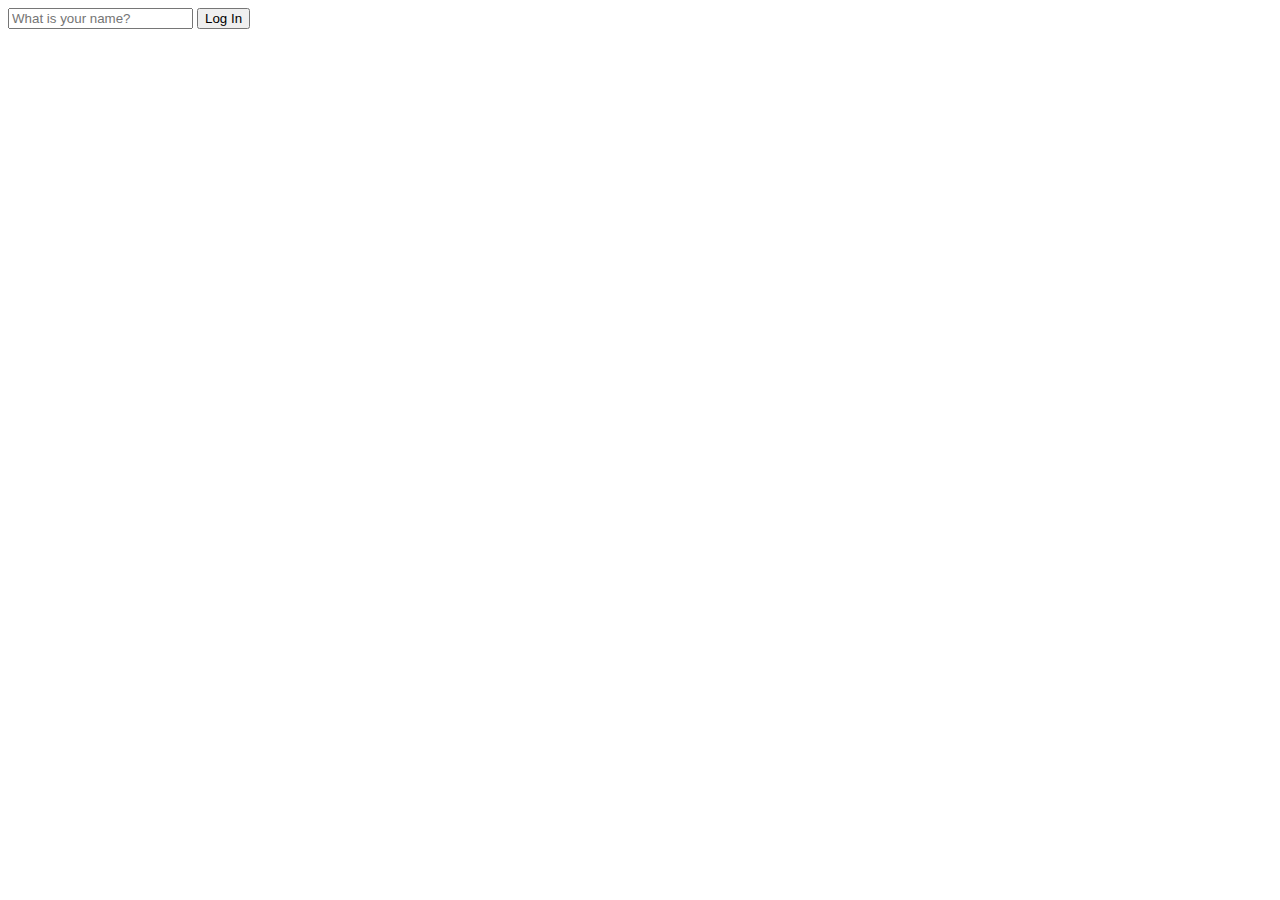
==== index3.html @ b8061766 "#4.0 Input Values" ====
<!DOCTYPE html>
<html lang="en">

<head>
    <meta charset="UTF-8">
    <meta http-equiv="X-UA-Compatible" content="IE=edge">
    <meta name="viewport" content="width=device-width, initial-scale=1.0">
    <link rel="stylesheet" href="style3.css">
    <title>Momentum App</title>
</head>

<body>
    <div id="login-form">
        <input type="text" placeholder="What is your name?" />
        <button>Log In</button>
    </div>

    <script src="script3.js"></script>
</body>

</html>
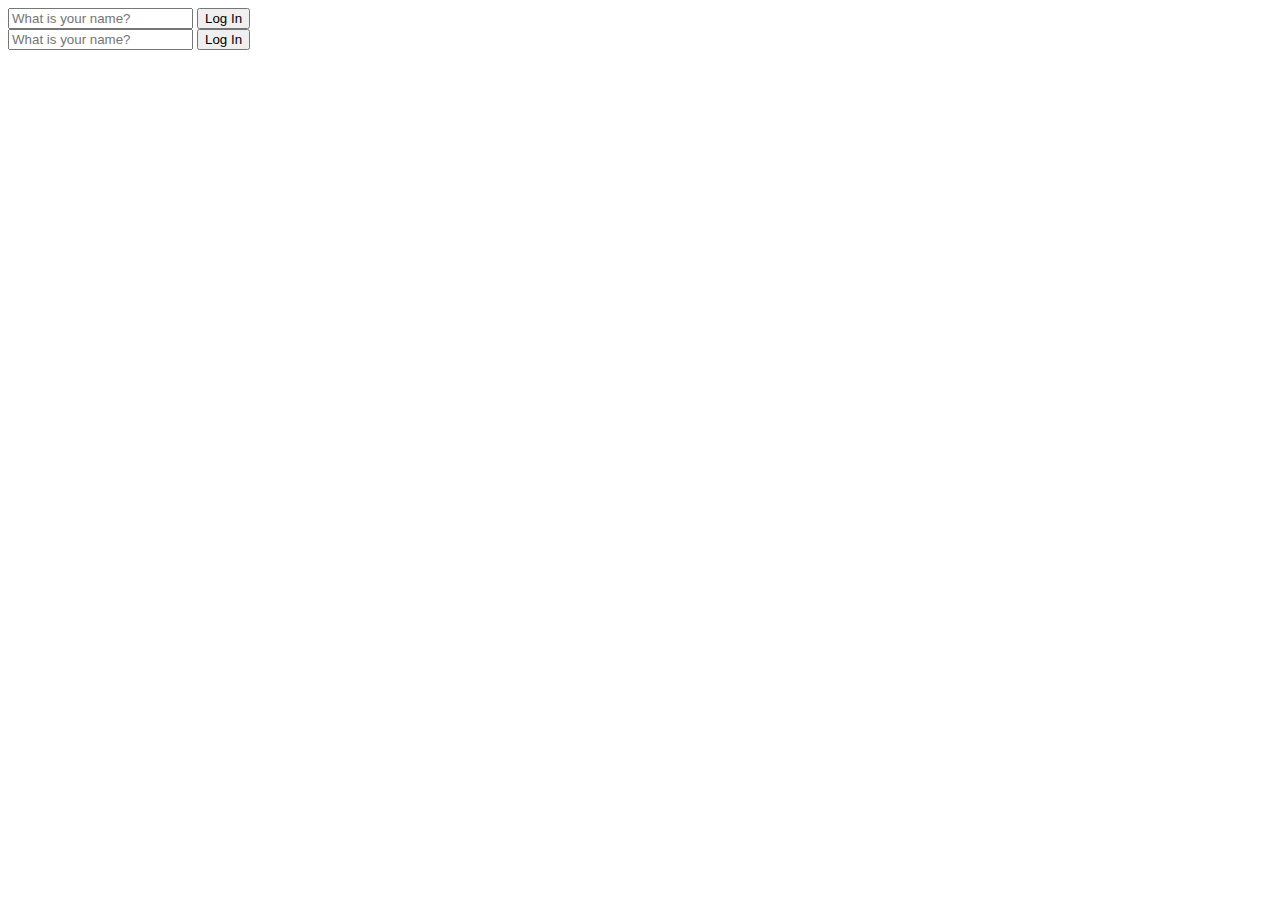
==== commit ab915e86: "#4.1 Form Submission" ====
--- a/index3.html
+++ b/index3.html
@@ -11,9 +11,13 @@
 
 <body>
     <div id="login-form">
-        <input type="text" placeholder="What is your name?" />
+        <input required maxlength="15" type="text" placeholder="What is your name?" />
         <button>Log In</button>
     </div>
+    <form id="login-form">
+        <input required maxlength="15" type="text" placeholder="What is your name?" />
+        <button>Log In</button>
+    </form>
 
     <script src="script3.js"></script>
 </body>
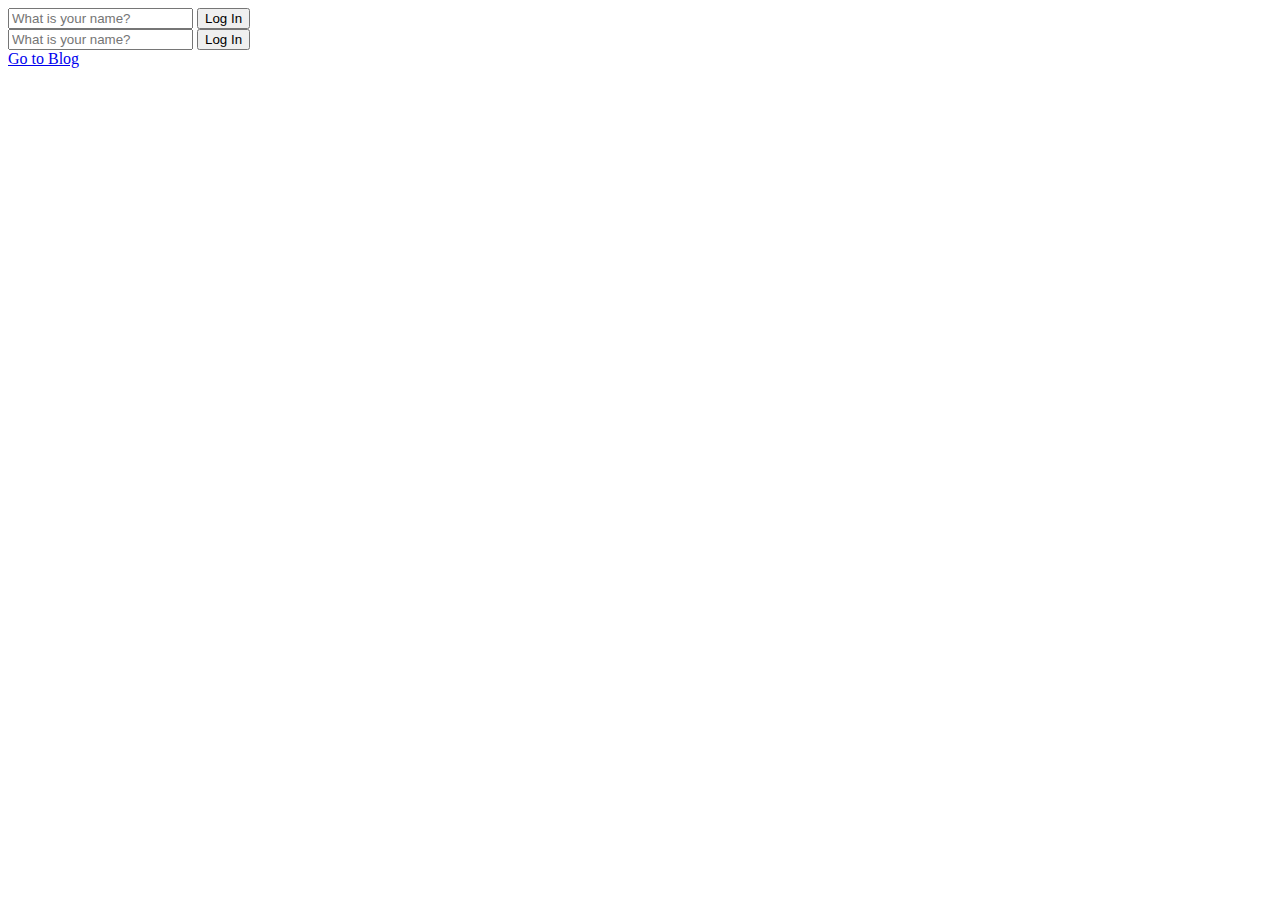
==== commit 1266c9fb: "#4.3 Events part Two" ====
--- a/index3.html
+++ b/index3.html
@@ -10,7 +10,7 @@
 </head>
 
 <body>
-    <div id="login-form">
+    <div id="login-div">
         <input required maxlength="15" type="text" placeholder="What is your name?" />
         <button>Log In</button>
     </div>
@@ -18,7 +18,7 @@
         <input required maxlength="15" type="text" placeholder="What is your name?" />
         <button>Log In</button>
     </form>
-
+    <a href="https://moriah-blog.tistory.com/">Go to Blog</a>
     <script src="script3.js"></script>
 </body>
 
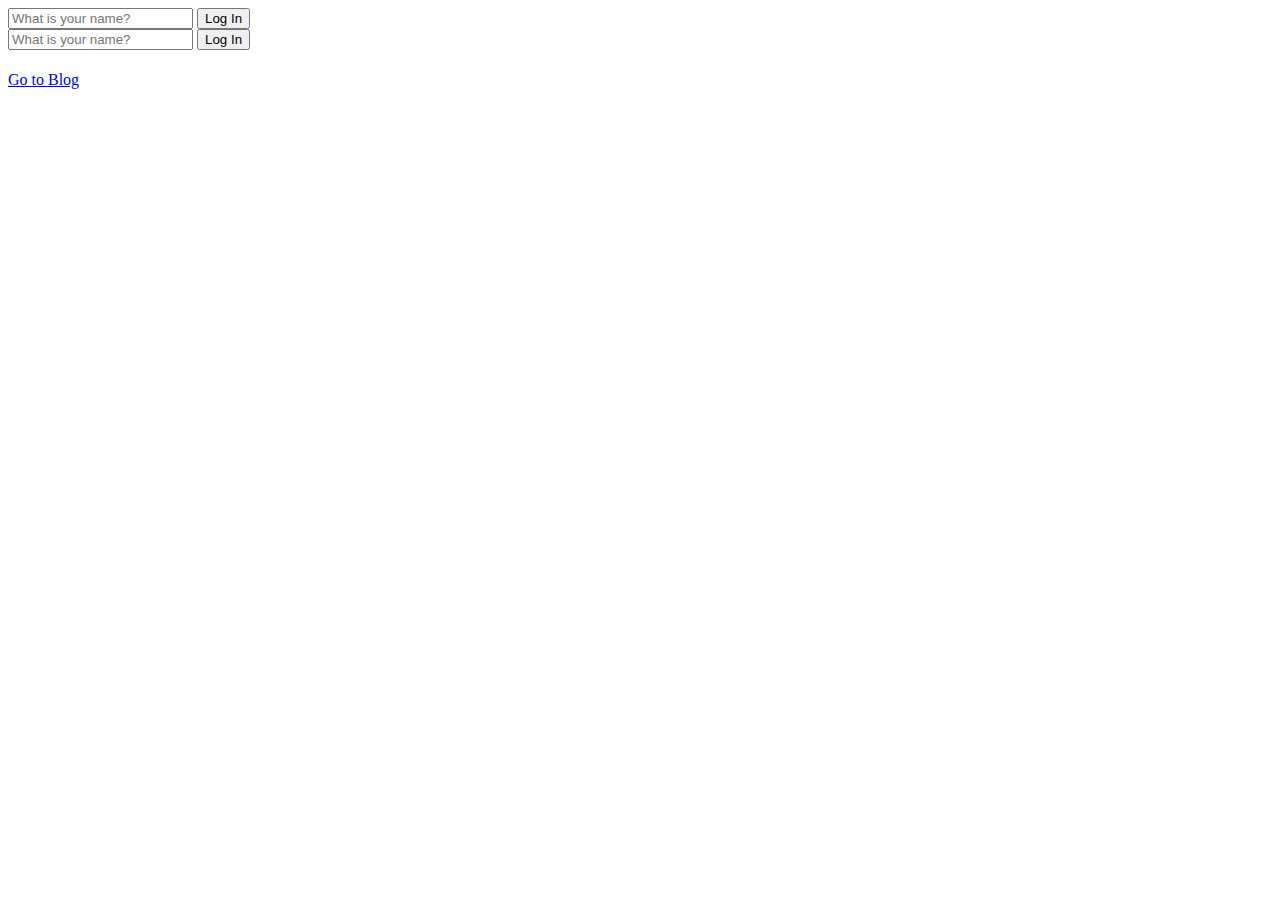
==== commit a18ba607: "#4.6 Loading Username" ====
--- a/index3.html
+++ b/index3.html
@@ -10,14 +10,15 @@
 </head>
 
 <body>
-    <div id="login-div">
-        <input required maxlength="15" type="text" placeholder="What is your name?" />
+    <div id="login-div" class="hidden">
+        <input required maxlength="15" type="text" placeholder="What is your name?" class="hidden" />
         <button>Log In</button>
     </div>
-    <form id="login-form">
+    <form id="login-form" class="hidden">
         <input required maxlength="15" type="text" placeholder="What is your name?" />
         <button>Log In</button>
     </form>
+    <h1 id=greeting class="hidden"></h1>
     <a href="https://moriah-blog.tistory.com/">Go to Blog</a>
     <script src="script3.js"></script>
 </body>
